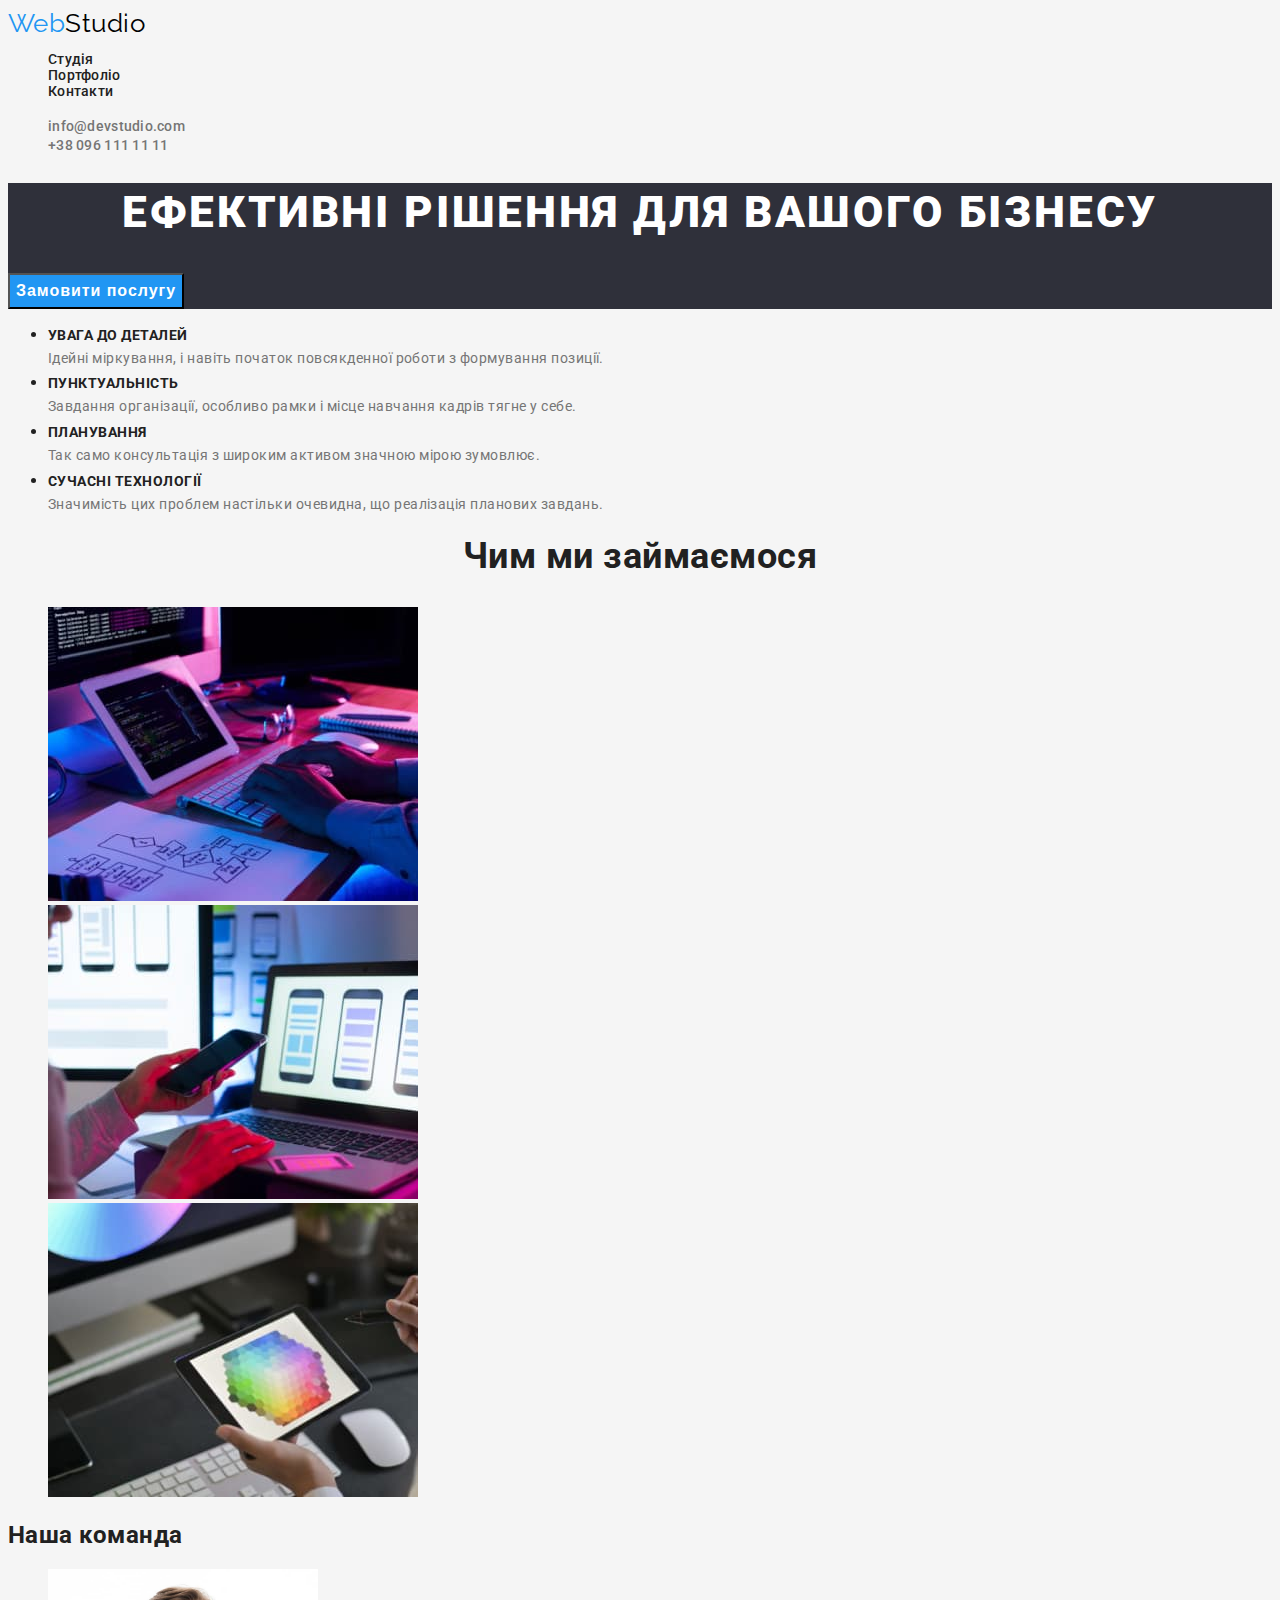
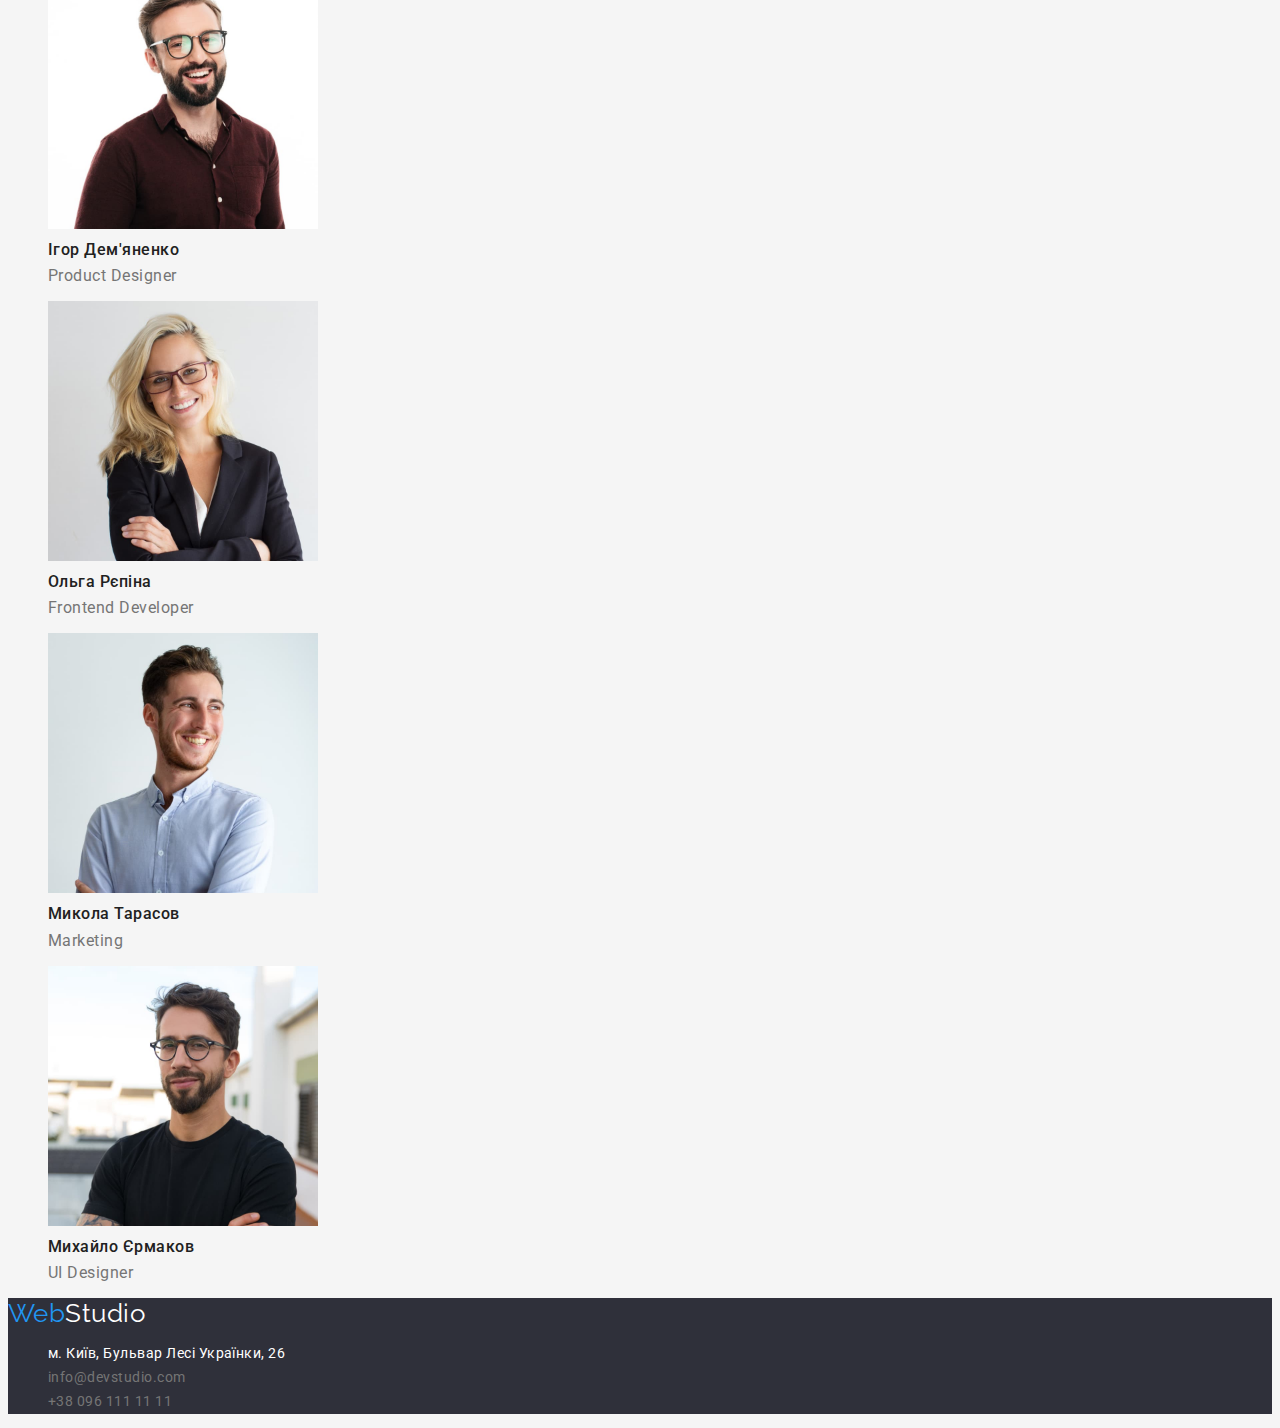
==== index.html @ 3715785d "First try to finish HW2" ====
<!DOCTYPE html>
<html lang="uk">
  <head>
    <meta charset="UTF-8" />
    <meta http-equiv="X-UA-Compatible" content="IE=edge" />
    <meta name="viewport" content="width=device-width, initial-scale=1.0" />
    <title>Document</title>
    <link rel="preconnect" href="https://fonts.googleapis.com" />
    <link rel="preconnect" href="https://fonts.gstatic.com" crossorigin />
    <link
      href="https://fonts.googleapis.com/css2?family=Raleway:wght@700&family=Roboto:wght@400;500;700;900&display=swap"
      rel="stylesheet"
    />
    <link rel="stylesheet" href="./css/styles.css" />
  </head>
  <body>
    <!--Header-->
    <header class="header">
      <nav>
        <a class="header-logo" href="./index.html"><span class="web">Web</span>Studio</a>
        <ul class="header-links">
          <li><a class="nav-link" href="./index.html">Студія</a></li>
          <li><a class="nav-link" href="./portfolio.html">Портфоліо</a></li>
          <li><a class="nav-link" href="">Контакти</a></li>
        </ul>
      </nav>

      <ul class="nav-address">
        <li><a class="address-link" href="mailto:info@devstudio.com">info@devstudio.com</a></li>
        <li><a class="address-link" href="tel:+380961111111">+38 096 111 11 11</a></li>
      </ul>
    </header>
    <!--MAIN-->
    <main>
      <!--Hero-->
      <section class="hero">
        <h1 class="title">Ефективні рішення для вашого бізнесу</h1>
        <button type="button">Замовити послугу</button>
      </section>
      <!--Features-->
      <section class="section-features">
        <h2 hidden>Особливості</h2>
        <ul>
          <li>
            <h3 class="title">увага до деталей</h3>
            <p class="text">
              Ідейні міркування, і навіть початок повсякденної роботи з формування позиції.
            </p>
          </li>
          <li>
            <h3 class="title">пунктуальність</h3>
            <p class="text">
              Завдання організації, особливо рамки і місце навчання кадрів тягне у себе.
            </p>
          </li>
          <li>
            <h3 class="title">планування</h3>
            <p class="text">Так само консультація з широким активом значною мірою зумовлює.</p>
          </li>
          <li>
            <h3 class="title">сучасні технології</h3>
            <p class="text">
              Значимість цих проблем настільки очевидна, що реалізація планових завдань.
            </p>
          </li>
        </ul>
      </section>
      <!--What company do-->
      <section class="what-company-do">
        <h2 class="title">Чим ми займаємося</h2>
        <ul class="list">
          <li><img src="./images/img-1.jpg" alt="процесс програмування" width="370" /></li>
          <li><img src="./images/img-2.jpg" alt="дизайн телефону" width="370" /></li>
          <li><img src="./images/img-3.jpg" alt="підбір колорів" width="370" /></li>
        </ul>
      </section>
      <!--Our Team-->
      <section class="section">
        <h2 class="title">Наша команда</h2>
        <ul class="list">
          <li>
            <img src="./images/human-1.jpg" alt="член команди" width="270" />
            <h3 class="name">Ігор Дем'яненко</h3>
            <p class="position">Product Designer</p>
          </li>
          <li>
            <img src="./images/human-2.jpg" alt="член команди" width="270" />
            <h3 class="name">Ольга Рєпіна</h3>
            <p class="position">Frontend Developer</p>
          </li>
          <li>
            <img src="./images/human-3.jpg" alt="член команди" width="270" />
            <h3 class="name">Микола Тарасов</h3>
            <p class="position">Marketing</p>
          </li>
          <li>
            <img src="./images/human-4.jpg" alt="член команди" width="270" />
            <h3 class="name">Михайло Єрмаков</h3>
            <p class="position">UI Designer</p>
          </li>
        </ul>
      </section>
    </main>
    <!--Footer-->
    <footer class="footer">
      <a class="footer-logo" href="./index.html"><span class="web">Web</span>Studio</a>
      <address class="address">
        <ul class="address-ul">
          <li><a class="address street" href="#">м. Київ, Бульвар Лесі Українки, 26</a></li>
          <li><a class="address" href="mailto:info@devstudio.com">info@devstudio.com</a></li>
          <li><a class="address" href="tel:+380961111111">+38 096 111 11 11</a></li>
        </ul>
      </address>
    </footer>
  </body>
</html>
---- css/styles.css ----
:root {
    --primary-text-color: #212121;
    --secondary-text-color: #757575;
    --primary-background-color: #F5F5F5;
    --secondary-background-color: #2F303A;
    --secondary-color: #2196F3;
}

body {
    font-family: 'Roboto', sans-serif;
    color: var(--primary-text-color);
    background-color: var(--primary-background-color);
    letter-spacing: 0.03em;
}
/* INDEX HTML */
    /* HEADER */
        /* LOGO */
.header-logo {
    color: #000000;
    font-family: 'Raleway', sans-serif;
    font-size: 26px;
    text-decoration: none;
}

.header-logo:hover,
.header-logo:focus {
    text-decoration-line: underline;
    text-decoration-color: var(--secondary-color);
}


.header-links {
        font-weight: 500;
        font-size: 14px;
        line-height: 1.14;
        letter-spacing: 0.02em;
        list-style: none;
}

.nav-link {
    color: var(--primary-text-color);
    text-decoration: none;
    list-style: none;
}

.nav-link:hover,
.nav-link:focus{
    color: var(--secondary-color);
}

.header-logo .web {
    color: var(--secondary-color);
}

.mail {
    color:var(--secondary-color);
}

.nav-address {
    list-style: none;
}

.header .address-link {
        font-weight: 500;
        font-size: 14px;
        line-height: 1.14;
        letter-spacing: 0.02em;
        color: var(--secondary-text-color);
        text-decoration: none;
        font-style: normal;
        list-style: none;
}

        /* NAV ADDRESS */
.header .address-link:hover,
.header .address-link:focus {
    color: var(--secondary-color);
}



    /* MAIN */
.hero {
    background-color: var(--secondary-background-color);
}

.hero .title {
        font-weight: 900;
        font-size: 44px;
        line-height: 1.36;
        text-align: center;
        letter-spacing: 0.06em;
        text-transform: uppercase;
        color: #FFFFFF;
}

.hero button {
        font-weight: 700;
        font-size: 16px;
        line-height: 1.88;
        display: flex;
        align-items: center;
        text-align: center;
        letter-spacing: 0.06em;
        color: #FFFFFF;
        background-color: var(--secondary-color);
}

.hero button:hover,
.hero button:focus{
    background-color: #188CE8;
    box-shadow: 0px 4px 4px rgba(0, 0, 0, 0.15);
    border-radius: 4px;
}

        /* FEATURES */
.section-features .title {
        font-weight: 700;
        font-size: 14px;
        line-height: 1.14;
        text-transform: uppercase;
}

.section-features .text {
        font-size: 14px;
        line-height: 1.71px;
        color: var(--secondary-text-color);
}

.what-company-do .title {
        font-weight: 700;
        font-size: 36px;
        line-height: 1.17;
        text-align: center;
}

.list {
    list-style: none;
}

.section .name {
        font-weight: 500;
        font-size: 16px;
        line-height: 1.19px;
}

.section .position {
        font-size: 16px;
        line-height: 1.19;
        color: var(--secondary-text-color);
}



.footer {
    background-color: var(--secondary-background-color);
    
}

.footer-logo {
    color: #FFFFFF;
    text-decoration: none;
    font-family: 'Raleway', sans-serif;
    font-size: 26px;
}

.footer-logo .web{
    color: var(--secondary-color);
    
}

.footer-logo:hover,
.footer-logo:focus{
    text-decoration-line: underline;
    text-decoration-color: var(--secondary-color);
}

.address-ul {
    font-style: normal;
    list-style: none;
}

.street {
        font-weight: 400;
        font-size: 14px;
        line-height: 1.71;
        color: #FFFFFF;
}

.footer .address {
        font-size: 14px;
        line-height: 1.71;
        color: var(--secondary-text-color);
        text-decoration: none;
        list-style: none;
}

.address .street {
    color:#FFFFFF;
}

.footer .address:hover,
.footer .address:focus{
    color: var(--secondary-color);
}

/* PORTFOLIO */
button {
    color: var(--primary-text-color);
    background-color: #F5F4FA;
    cursor: pointer;
}

button:hover,
button:focus {
    background-color: var(--secondary-color);
    color: var(--primary-background-color);
}

.nav-link .examples {
    color: var(--primary-text-color);
    text-decoration: none;
}

.examples .title {
    font-weight: 700;
    font-size: 18px;
    line-height: 2;
    letter-spacing: 0.06em;
}

.examples .text {
        font-size: 16px;
        line-height: 1.88;
        color: var(--secondary-text-color)
}
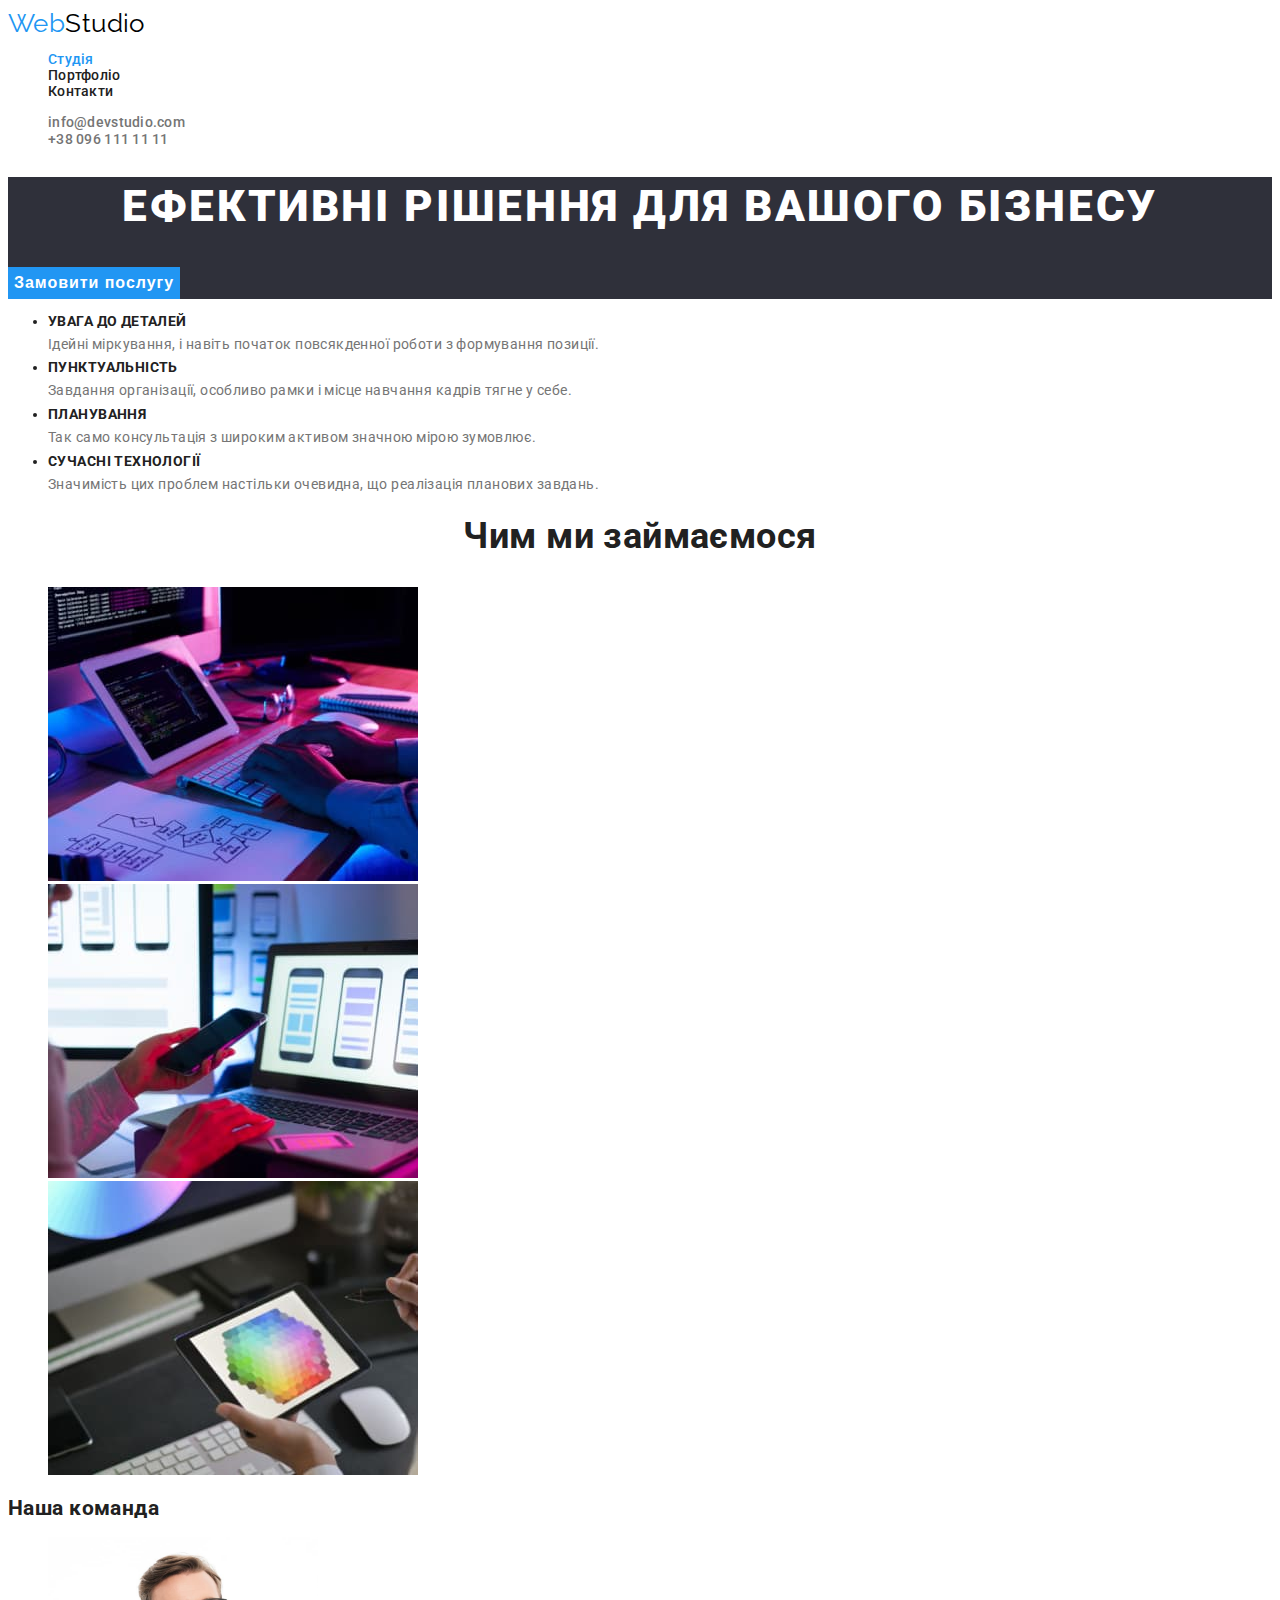
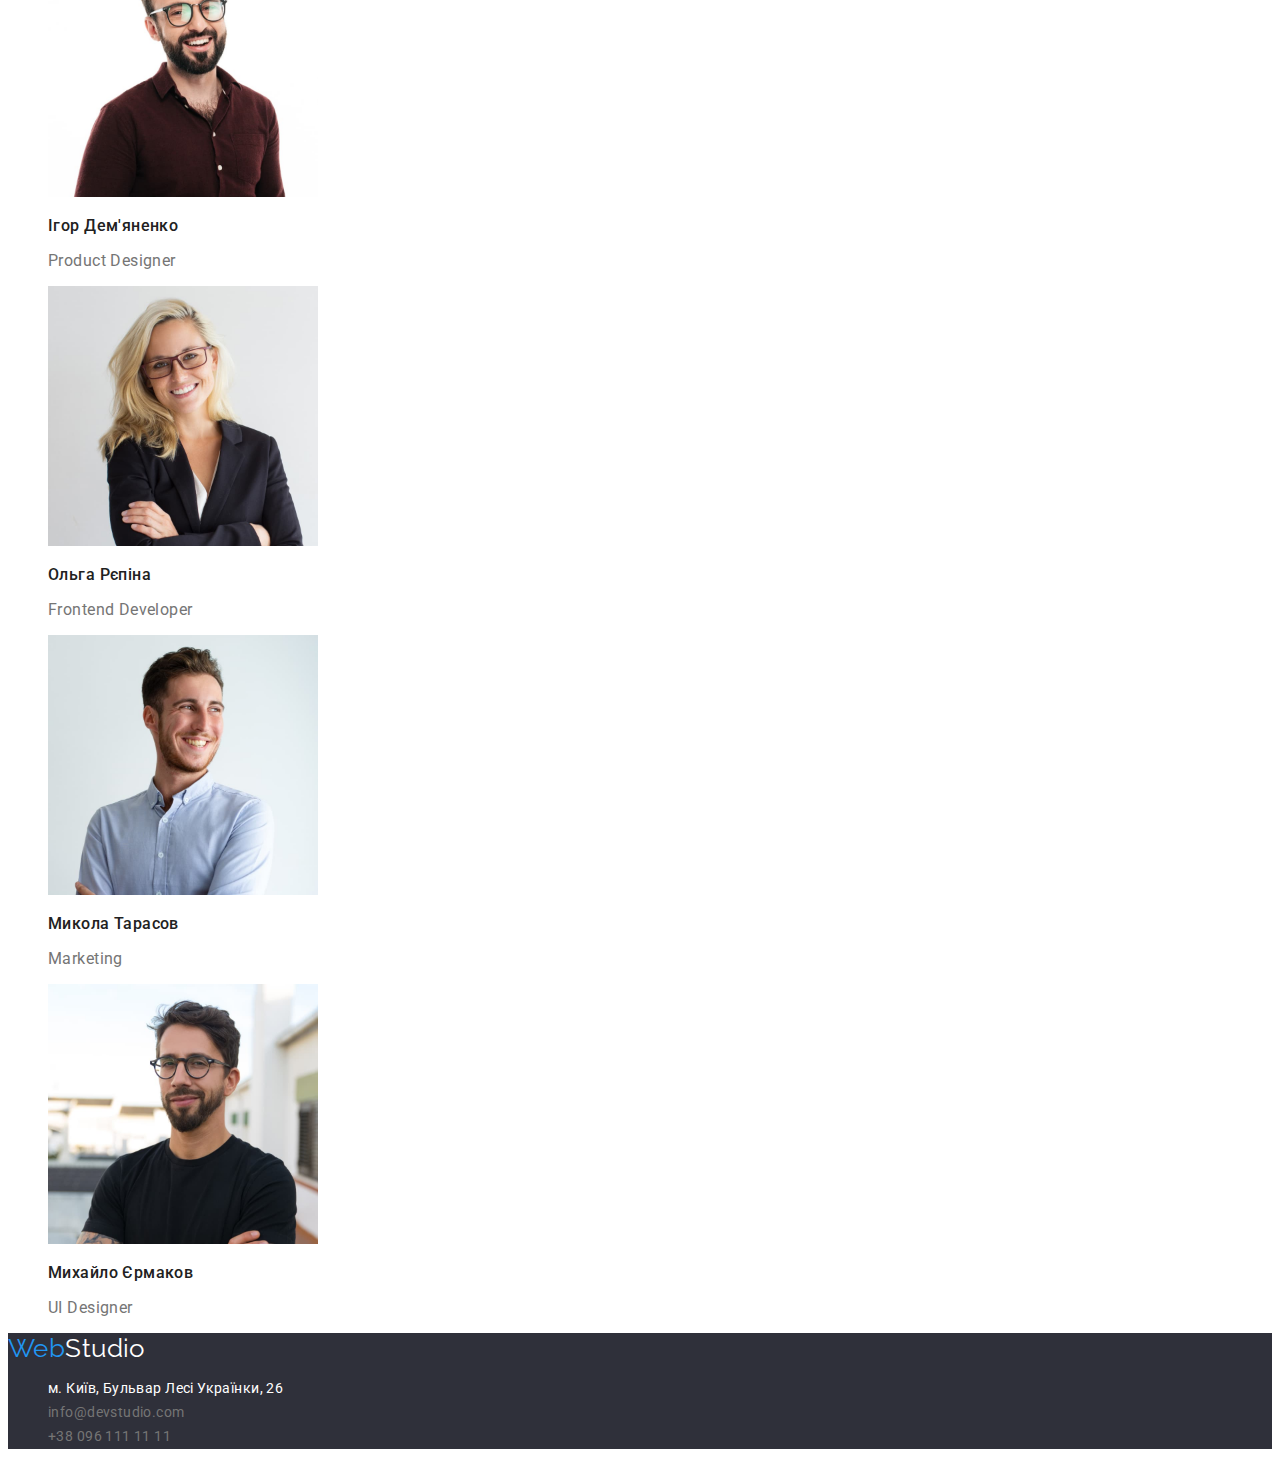
==== commit 12a7ba80: "Second try to finish hw2" ====
--- a/index.html
+++ b/index.html
@@ -19,7 +19,7 @@
       <nav>
         <a class="header-logo" href="./index.html"><span class="web">Web</span>Studio</a>
         <ul class="header-links">
-          <li><a class="nav-link" href="./index.html">Студія</a></li>
+          <li><a class="nav-link current" href="./index.html">Студія</a></li>
           <li><a class="nav-link" href="./portfolio.html">Портфоліо</a></li>
           <li><a class="nav-link" href="">Контакти</a></li>
         </ul>
--- a/css/styles.css
+++ b/css/styles.css
@@ -4,13 +4,15 @@
     --primary-background-color: #F5F5F5;
     --secondary-background-color: #2F303A;
     --secondary-color: #2196F3;
+    --white-color: #FFFFFF;
 }
 
 body {
     font-family: 'Roboto', sans-serif;
     color: var(--primary-text-color);
-    background-color: var(--primary-background-color);
+    background-color: var(--white-color);
     letter-spacing: 0.03em;
+    font-size: 14px;
 }
 /* INDEX HTML */
     /* HEADER */
@@ -24,19 +26,19 @@
 
 .header-logo:hover,
 .header-logo:focus {
-    text-decoration-line: underline;
-    text-decoration-color: var(--secondary-color);
+    color: var(--secondary-color);
 }
 
 
 .header-links {
         font-weight: 500;
-        font-size: 14px;
         line-height: 1.14;
         letter-spacing: 0.02em;
         list-style: none;
 }
 
+
+
 .nav-link {
     color: var(--primary-text-color);
     text-decoration: none;
@@ -46,6 +48,10 @@
 .nav-link:hover,
 .nav-link:focus{
     color: var(--secondary-color);
+}
+
+.nav-link.current {
+    color: var(--secondary-color)
 }
 
 .header-logo .web {
@@ -121,6 +127,10 @@
         text-transform: uppercase;
 }
 
+.section-portfolio {
+    background-color: var(--primary-background-color);
+}
+
 .section-features .text {
         font-size: 14px;
         line-height: 1.71px;
@@ -141,7 +151,7 @@
 .section .name {
         font-weight: 500;
         font-size: 16px;
-        line-height: 1.19px;
+        line-height: 1.19;
 }
 
 .section .position {
@@ -171,8 +181,7 @@
 
 .footer-logo:hover,
 .footer-logo:focus{
-    text-decoration-line: underline;
-    text-decoration-color: var(--secondary-color);
+    color: var(--secondary-color);
 }
 
 .address-ul {
@@ -209,12 +218,15 @@
     color: var(--primary-text-color);
     background-color: #F5F4FA;
     cursor: pointer;
+    border: none
 }
 
 button:hover,
 button:focus {
     background-color: var(--secondary-color);
     color: var(--primary-background-color);
+    border-radius: 4px;
+    box-shadow: 0px 3px 1px rgba(0, 0, 0, 0.1), 0px 1px 2px rgba(0, 0, 0, 0.08), 0px 2px 2px rgba(0, 0, 0, 0.12);
 }
 
 .nav-link .examples {
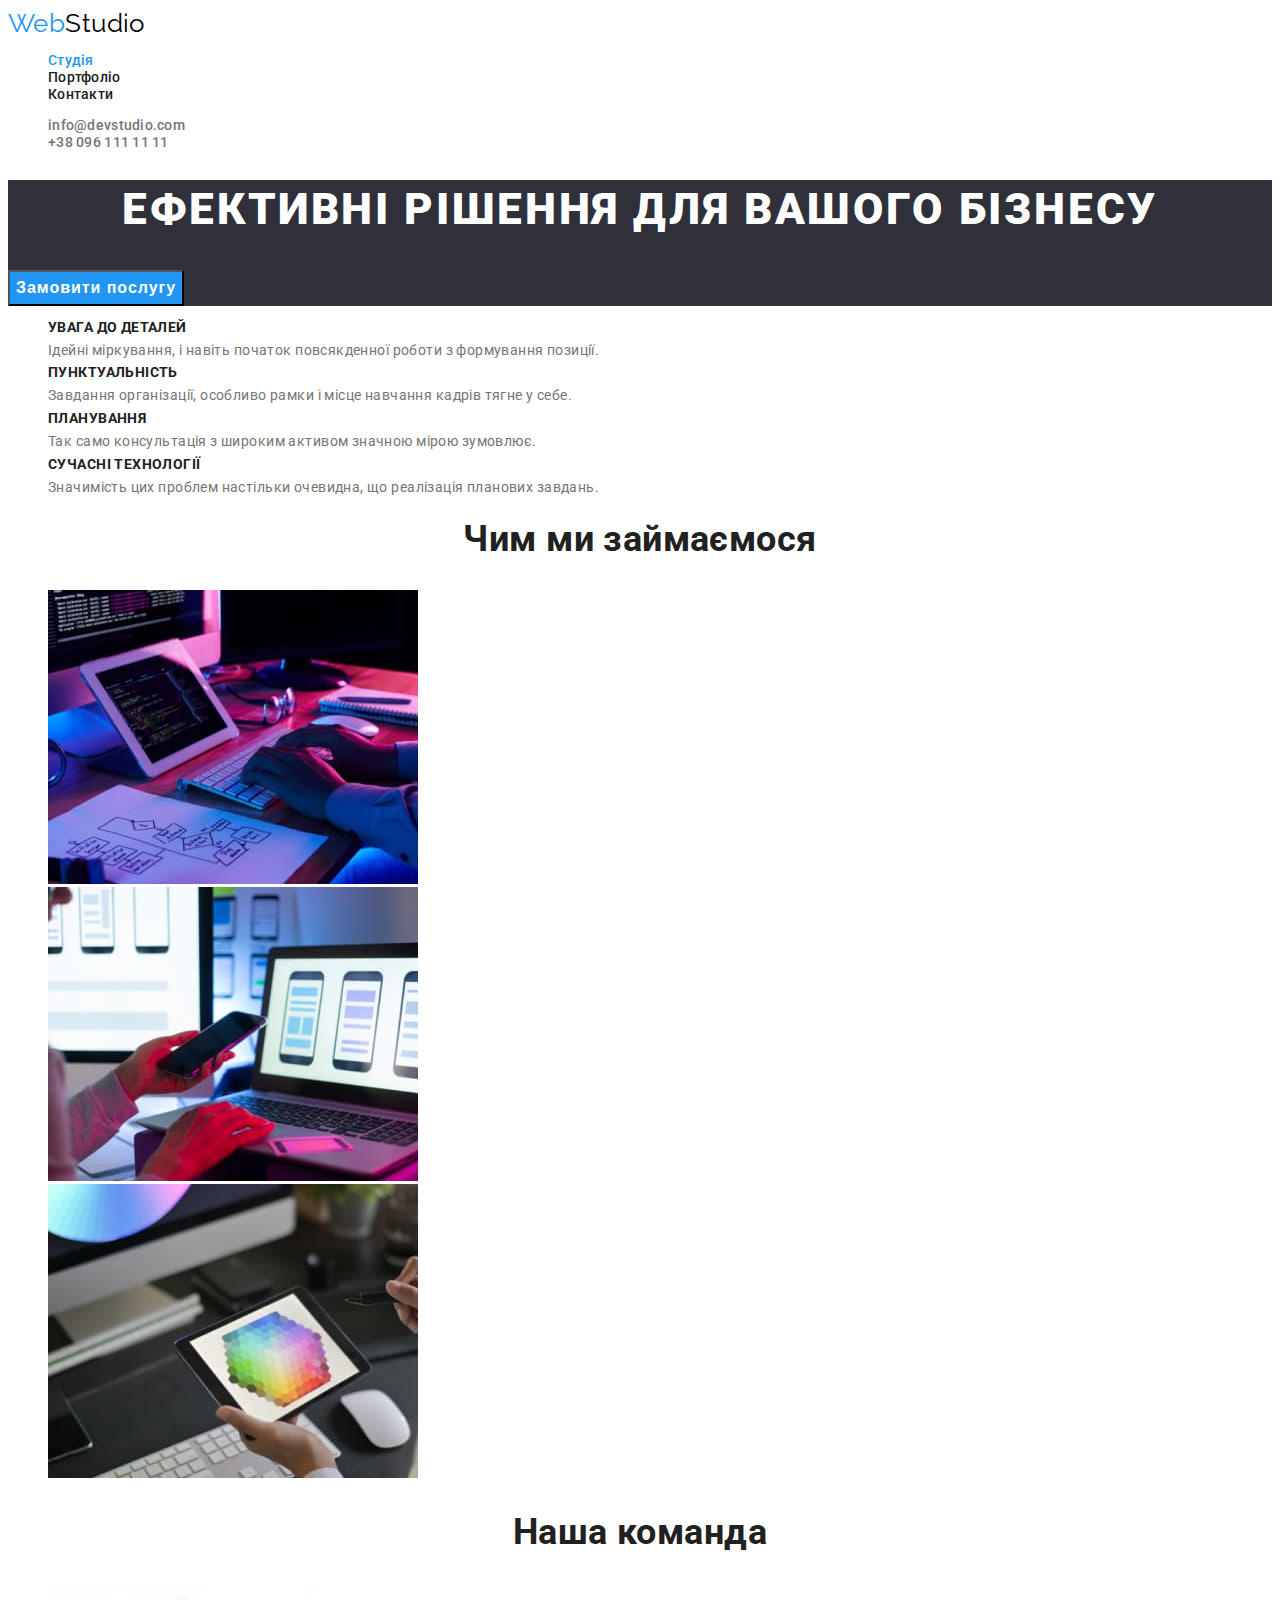
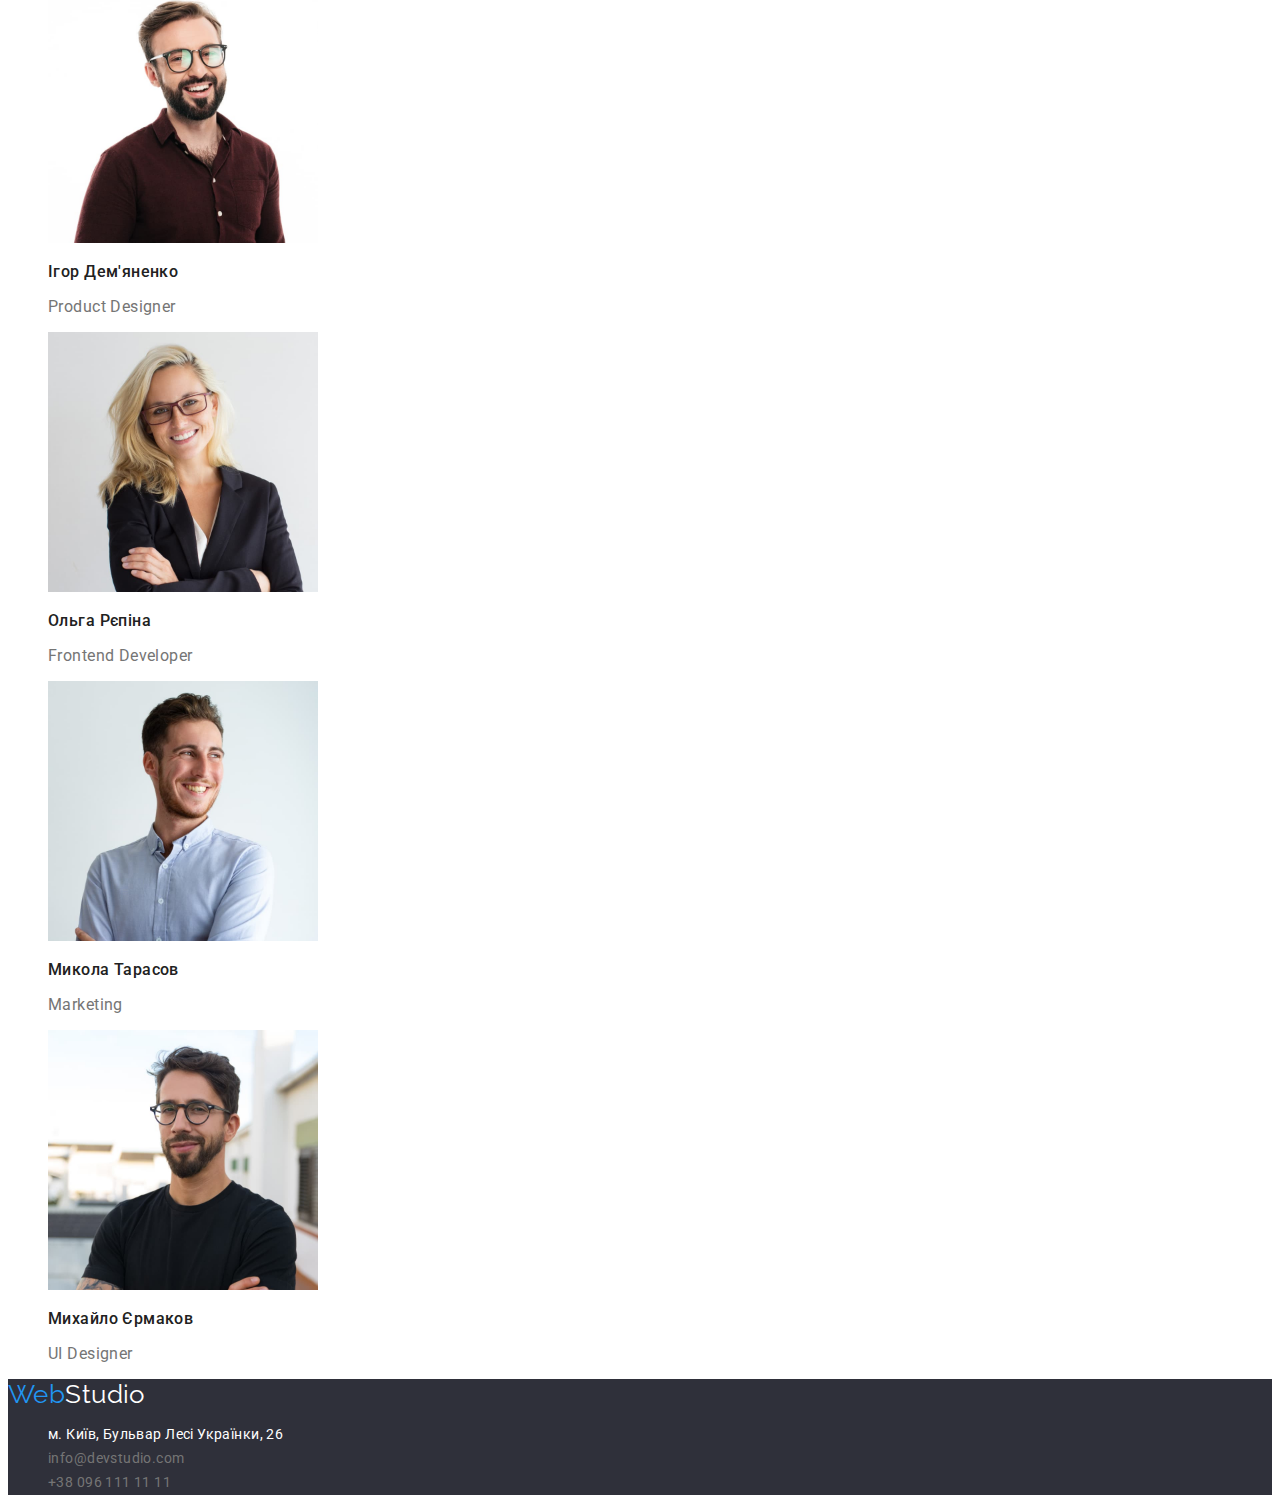
==== commit 62f7c5b2: "Last version (fixed css)" ====
--- a/index.html
+++ b/index.html
@@ -17,15 +17,15 @@
     <!--Header-->
     <header class="header">
       <nav>
-        <a class="header-logo" href="./index.html"><span class="web">Web</span>Studio</a>
-        <ul class="header-links">
+        <a class="header-logo" href="./index.html"><span>Web</span>Studio</a>
+        <ul class="lists">
           <li><a class="nav-link current" href="./index.html">Студія</a></li>
           <li><a class="nav-link" href="./portfolio.html">Портфоліо</a></li>
           <li><a class="nav-link" href="">Контакти</a></li>
         </ul>
       </nav>
 
-      <ul class="nav-address">
+      <ul class="lists">
         <li><a class="address-link" href="mailto:info@devstudio.com">info@devstudio.com</a></li>
         <li><a class="address-link" href="tel:+380961111111">+38 096 111 11 11</a></li>
       </ul>
@@ -33,14 +33,14 @@
     <!--MAIN-->
     <main>
       <!--Hero-->
-      <section class="hero">
+      <section class="section hero">
         <h1 class="title">Ефективні рішення для вашого бізнесу</h1>
         <button type="button">Замовити послугу</button>
       </section>
       <!--Features-->
-      <section class="section-features">
+      <section class="section features">
         <h2 hidden>Особливості</h2>
-        <ul>
+        <ul class="lists">
           <li>
             <h3 class="title">увага до деталей</h3>
             <p class="text">
@@ -66,18 +66,18 @@
         </ul>
       </section>
       <!--What company do-->
-      <section class="what-company-do">
+      <section class="section todo">
         <h2 class="title">Чим ми займаємося</h2>
-        <ul class="list">
+        <ul class="lists">
           <li><img src="./images/img-1.jpg" alt="процесс програмування" width="370" /></li>
           <li><img src="./images/img-2.jpg" alt="дизайн телефону" width="370" /></li>
           <li><img src="./images/img-3.jpg" alt="підбір колорів" width="370" /></li>
         </ul>
       </section>
       <!--Our Team-->
-      <section class="section">
+      <section class="section team">
         <h2 class="title">Наша команда</h2>
-        <ul class="list">
+        <ul class="lists">
           <li>
             <img src="./images/human-1.jpg" alt="член команди" width="270" />
             <h3 class="name">Ігор Дем'яненко</h3>
@@ -103,9 +103,9 @@
     </main>
     <!--Footer-->
     <footer class="footer">
-      <a class="footer-logo" href="./index.html"><span class="web">Web</span>Studio</a>
+      <a class="logo" href="./index.html"><span class="web">Web</span>Studio</a>
       <address class="address">
-        <ul class="address-ul">
+        <ul class="lists">
           <li><a class="address street" href="#">м. Київ, Бульвар Лесі Українки, 26</a></li>
           <li><a class="address" href="mailto:info@devstudio.com">info@devstudio.com</a></li>
           <li><a class="address" href="tel:+380961111111">+38 096 111 11 11</a></li>
--- a/css/styles.css
+++ b/css/styles.css
@@ -6,7 +6,7 @@
     --secondary-color: #2196F3;
     --white-color: #FFFFFF;
 }
-
+/* BODY */
 body {
     font-family: 'Roboto', sans-serif;
     color: var(--primary-text-color);
@@ -14,9 +14,9 @@
     letter-spacing: 0.03em;
     font-size: 14px;
 }
+
 /* INDEX HTML */
     /* HEADER */
-        /* LOGO */
 .header-logo {
     color: #000000;
     font-family: 'Raleway', sans-serif;
@@ -29,41 +29,31 @@
     color: var(--secondary-color);
 }
 
-
-.header-links {
-        font-weight: 500;
-        line-height: 1.14;
-        letter-spacing: 0.02em;
-        list-style: none;
-}
-
-
-
-.nav-link {
-    color: var(--primary-text-color);
-    text-decoration: none;
+.header-logo>span {
+    color: var(--secondary-color);
+}
+
+.lists { 
     list-style: none;
-}
-
-.nav-link:hover,
-.nav-link:focus{
-    color: var(--secondary-color);
+    font-style: normal;
 }
 
 .nav-link.current {
     color: var(--secondary-color)
 }
 
-.header-logo .web {
-    color: var(--secondary-color);
-}
-
-.mail {
-    color:var(--secondary-color);
-}
-
-.nav-address {
+.nav-link {
+    color: var(--primary-text-color);
+    text-decoration: none;
+    font-weight: 500;
+    line-height: 1.14;
+    letter-spacing: 0.02em;
     list-style: none;
+}
+
+.nav-link:hover,
+.nav-link:focus {
+    color: var(--secondary-color);
 }
 
 .header .address-link {
@@ -77,13 +67,10 @@
         list-style: none;
 }
 
-        /* NAV ADDRESS */
 .header .address-link:hover,
 .header .address-link:focus {
     color: var(--secondary-color);
 }
-
-
 
     /* MAIN */
 .hero {
@@ -120,80 +107,66 @@
 }
 
         /* FEATURES */
-.section-features .title {
+.features .title {
         font-weight: 700;
         font-size: 14px;
         line-height: 1.14;
         text-transform: uppercase;
 }
 
-.section-portfolio {
-    background-color: var(--primary-background-color);
-}
-
-.section-features .text {
+.features .text {
         font-size: 14px;
         line-height: 1.71px;
         color: var(--secondary-text-color);
 }
 
-.what-company-do .title {
+.todo .title {
         font-weight: 700;
         font-size: 36px;
         line-height: 1.17;
         text-align: center;
 }
 
-.list {
-    list-style: none;
-}
-
-.section .name {
+.team .title {
+        font-weight: 700;
+        font-size: 36px;
+        line-height: 1.17;
+        text-align: center;
+}
+
+.team .name {
         font-weight: 500;
         font-size: 16px;
         line-height: 1.19;
 }
 
-.section .position {
+.team .position {
         font-size: 16px;
         line-height: 1.19;
         color: var(--secondary-text-color);
 }
 
 
-
+/* FOOTER */
 .footer {
     background-color: var(--secondary-background-color);
-    
-}
-
-.footer-logo {
+}
+
+.footer .logo {
     color: #FFFFFF;
     text-decoration: none;
     font-family: 'Raleway', sans-serif;
     font-size: 26px;
 }
 
-.footer-logo .web{
+.footer .logo .web{
     color: var(--secondary-color);
     
 }
 
-.footer-logo:hover,
-.footer-logo:focus{
-    color: var(--secondary-color);
-}
-
-.address-ul {
-    font-style: normal;
-    list-style: none;
-}
-
-.street {
-        font-weight: 400;
-        font-size: 14px;
-        line-height: 1.71;
-        color: #FFFFFF;
+.footer .logo:hover,
+.footer .logo:focus{
+    color: var(--secondary-color);
 }
 
 .footer .address {
@@ -205,7 +178,10 @@
 }
 
 .address .street {
-    color:#FFFFFF;
+    font-weight: 400;
+    font-size: 14px;
+    line-height: 1.71;
+    color: #FFFFFF;
 }
 
 .footer .address:hover,
@@ -214,22 +190,29 @@
 }
 
 /* PORTFOLIO */
-button {
+/* button {
     color: var(--primary-text-color);
     background-color: #F5F4FA;
     cursor: pointer;
     border: none
-}
-
-button:hover,
-button:focus {
+} */
+
+.nav-button {
+    color: var(--primary-text-color);
+        background-color: #F5F4FA;
+        cursor: pointer;
+        border: none
+}
+
+.nav-button:hover,
+.nav-button:focus {
     background-color: var(--secondary-color);
     color: var(--primary-background-color);
     border-radius: 4px;
     box-shadow: 0px 3px 1px rgba(0, 0, 0, 0.1), 0px 1px 2px rgba(0, 0, 0, 0.08), 0px 2px 2px rgba(0, 0, 0, 0.12);
 }
 
-.nav-link .examples {
+.examples {
     color: var(--primary-text-color);
     text-decoration: none;
 }
@@ -245,4 +228,5 @@
         font-size: 16px;
         line-height: 1.88;
         color: var(--secondary-text-color)
-}+}
+
